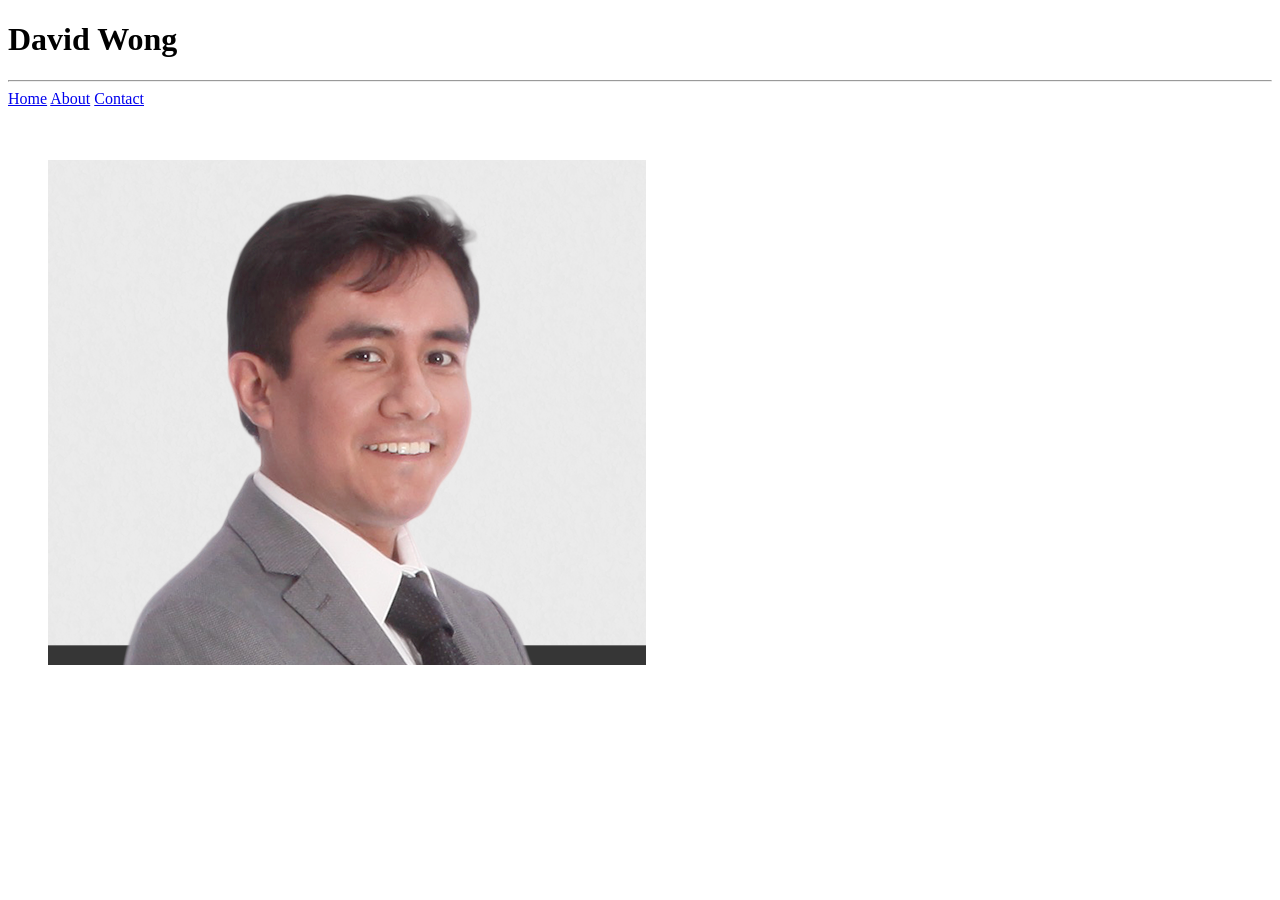
==== lab1/index.html @ c9759782 "Starting work on lab 1." ====
<!DOCTYPE html>
<html>
<!--

First Website
and comment
in html
(comments can span multiple lines)

-->

<!-- This is the head -->
<!-- All styles and javascript go inside the head -->
    <head>
        <meta charset="utf-8" />
        <title> David Wong: Software Engineer </title>
    </head>
<!-- closing head -->

    <!-- This is the body -->
    <!-- This is where we place the content of our website -->
    <body>
        <header>
            <h1> David Wong </h1>
        </header>
        <nav>
            <hr width="%50" />
            <a href="index.html">Home</a>
            <a href="about.html">About</a>
            <a href="contact.html">Contact</a>
        </nav>
        
        <br /><br />
        <figure>
            <img src="img/juan_doe.png" />
        </figure>
        
        <!-- This is the footer -->
        <!-- The footer goes inside the body but not always -->
        <footer>
            
            
        </footer>
        <!-- closing footer -->
        
    </body>
    <!-- closing body -->

</html>
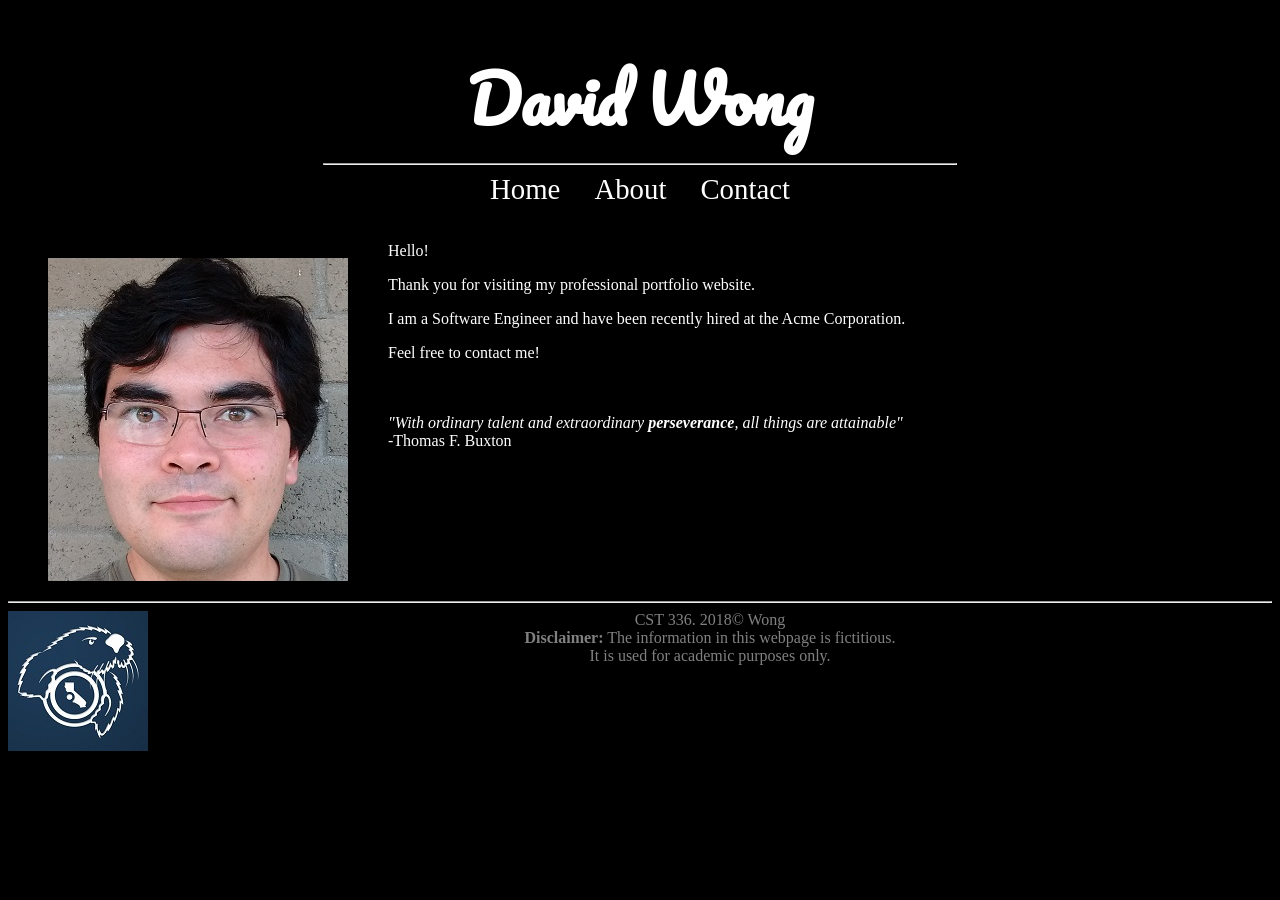
==== commit dab89119: "Lab 1 assignment #1" ====
--- a/lab1/index.html
+++ b/lab1/index.html
@@ -14,6 +14,8 @@
     <head>
         <meta charset="utf-8" />
         <title> David Wong: Software Engineer </title>
+        <link href="css/styles.css" rel="stylesheet" type="text/css" />
+        <link href="https://fonts.googleapis.com/css?family=Pacifico" rel="stylesheet">
     </head>
 <!-- closing head -->
 
@@ -24,22 +26,45 @@
             <h1> David Wong </h1>
         </header>
         <nav>
-            <hr width="%50" />
+            <hr width="50%" />
             <a href="index.html">Home</a>
             <a href="about.html">About</a>
             <a href="contact.html">Contact</a>
         </nav>
         
         <br /><br />
-        <figure>
-            <img src="img/juan_doe.png" />
-        </figure>
+        
+        <main>
+            
+            <figure id="me">
+                <img src="img/FaceSelfie2Edit.jpg" alt="David Wong's picture."/>
+            </figure>
+        
+            <div id="welcomeText">
+                Hello! <br />
+                <p> Thank you for visiting my professional portfolio website.</p>
+                
+                <p>I am a Software Engineer and have been recently hired at the Acme Corporation.</p>
+                
+                <p>Feel free to contact me!</p>
+                
+                <br /> <br />
+                
+                <em>"With ordinary talent and extraordinary <strong>perseverance</strong>, all things are attainable"</em><br />
+                -Thomas F. Buxton
+            
+            </div>
+        
+        </main>
         
         <!-- This is the footer -->
         <!-- The footer goes inside the body but not always -->
         <footer>
-            
-            
+            <hr>
+            <img src="img/csumb_small_logo.jpg" alt="CSUMB logo." align="left" />
+            CST 336. 2018&copy; Wong <br />
+            <strong>Disclaimer:</strong> The information in this webpage is fictitious. <br />
+            It is used for academic purposes only.
         </footer>
         <!-- closing footer -->
         
--- a/lab1/css/styles.css
+++ b/lab1/css/styles.css
@@ -0,0 +1,85 @@
+body {
+    background-color:black;
+    color:white;
+    }
+header, main, nav, footer {
+    text-align: center;
+}
+
+nav a { /*links within "nav" container */
+    padding:15px;
+    padding-bottom:4px;
+    font-size: 1.8em;
+    text-decoration: none; /* removes underline */
+    color: white;    /*by default, links are blue */
+}
+
+nav a:hover { /*pseudo class*/
+    border-bottom:2px orange solid;
+    font-size: 2em;
+    transition: .9s; /* transition effect */
+}
+
+#me, #welcomeText {
+    float: left;
+}
+
+#welcomeText {
+    text-align: left;
+}
+
+#indexFooterText {
+    max-width: 700px;
+    margin-left: auto;
+    margin-right: auto;
+}
+
+footer {
+    font-size: 1.0em;
+    color: grey;
+    clear: left;
+}
+
+table {
+    margin: 0px auto;
+}
+
+td {
+    padding-right: 10px;
+    font-size: 1.3em;
+}
+
+td strong {
+    color: orange;
+}
+
+#table-header {
+    background-color: #351a00;
+}
+
+.table-row {
+    background-color: #753900;
+}
+
+ul {
+    max-width: 660px;
+    margin-left: auto;
+    margin-right: auto;
+}
+
+.hobby {
+    color: yellow;
+}
+
+h1 {
+    font-family: 'Pacifico', cursive;
+    font-size: 4em;
+    margin-bottom: 0px;
+}
+
+#content {
+    max-width: 700px;
+    margin-left: auto;
+    margin-right: auto;
+    
+}
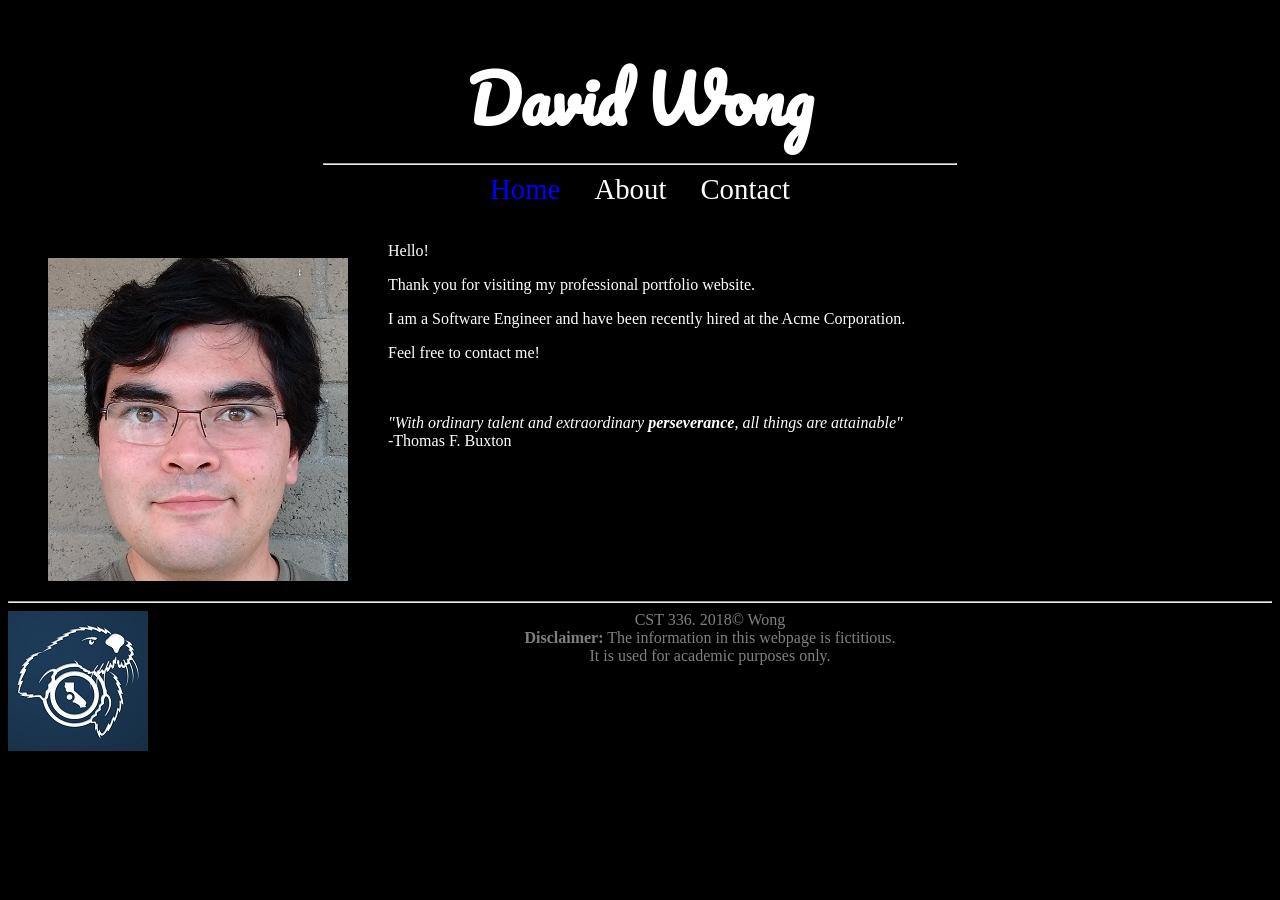
==== commit dae994c1: "Lab1 attempt #2" ====
--- a/lab1/index.html
+++ b/lab1/index.html
@@ -27,7 +27,7 @@
         </header>
         <nav>
             <hr width="50%" />
-            <a href="index.html">Home</a>
+            <a href="index.html" class="currentLink">Home</a>
             <a href="about.html">About</a>
             <a href="contact.html">Contact</a>
         </nav>
--- a/lab1/css/styles.css
+++ b/lab1/css/styles.css
@@ -32,6 +32,10 @@
     max-width: 700px;
     margin-left: auto;
     margin-right: auto;
+}
+
+.currentLink {
+    color: blue;
 }
 
 footer {
